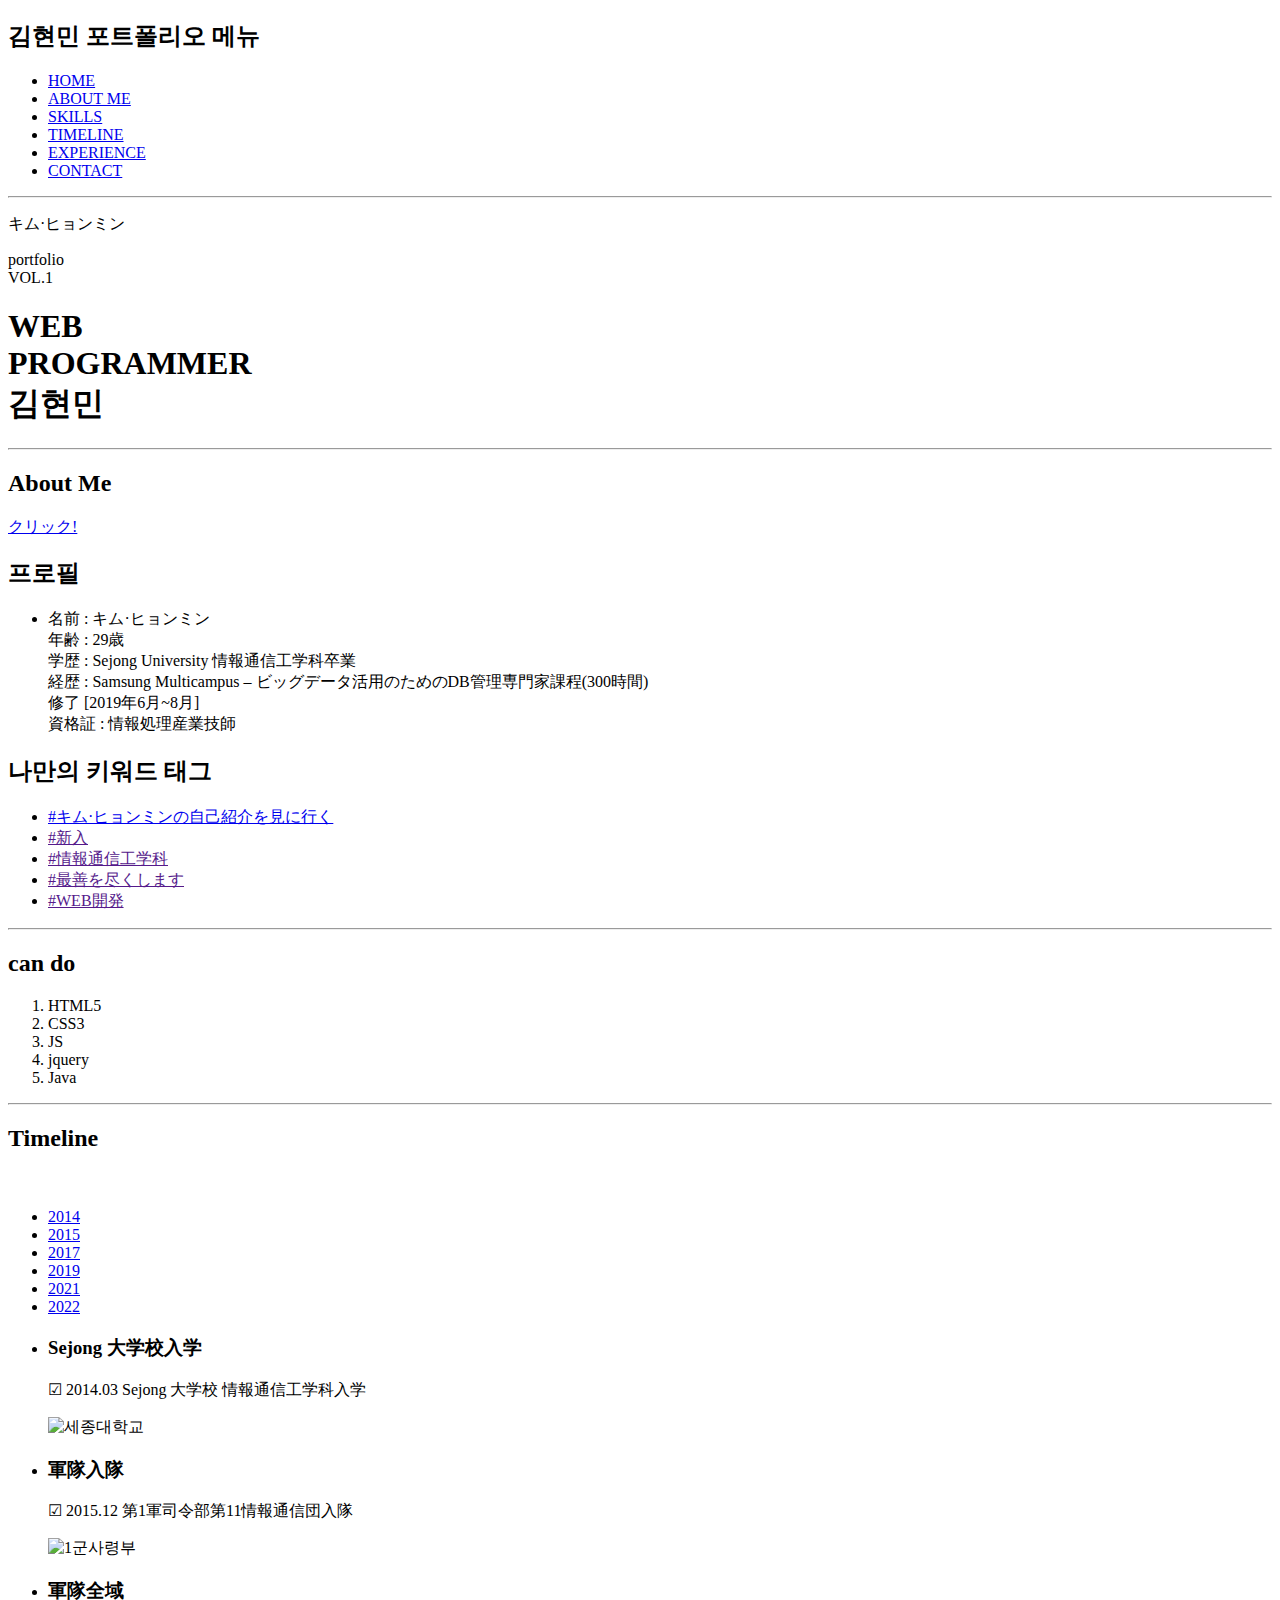
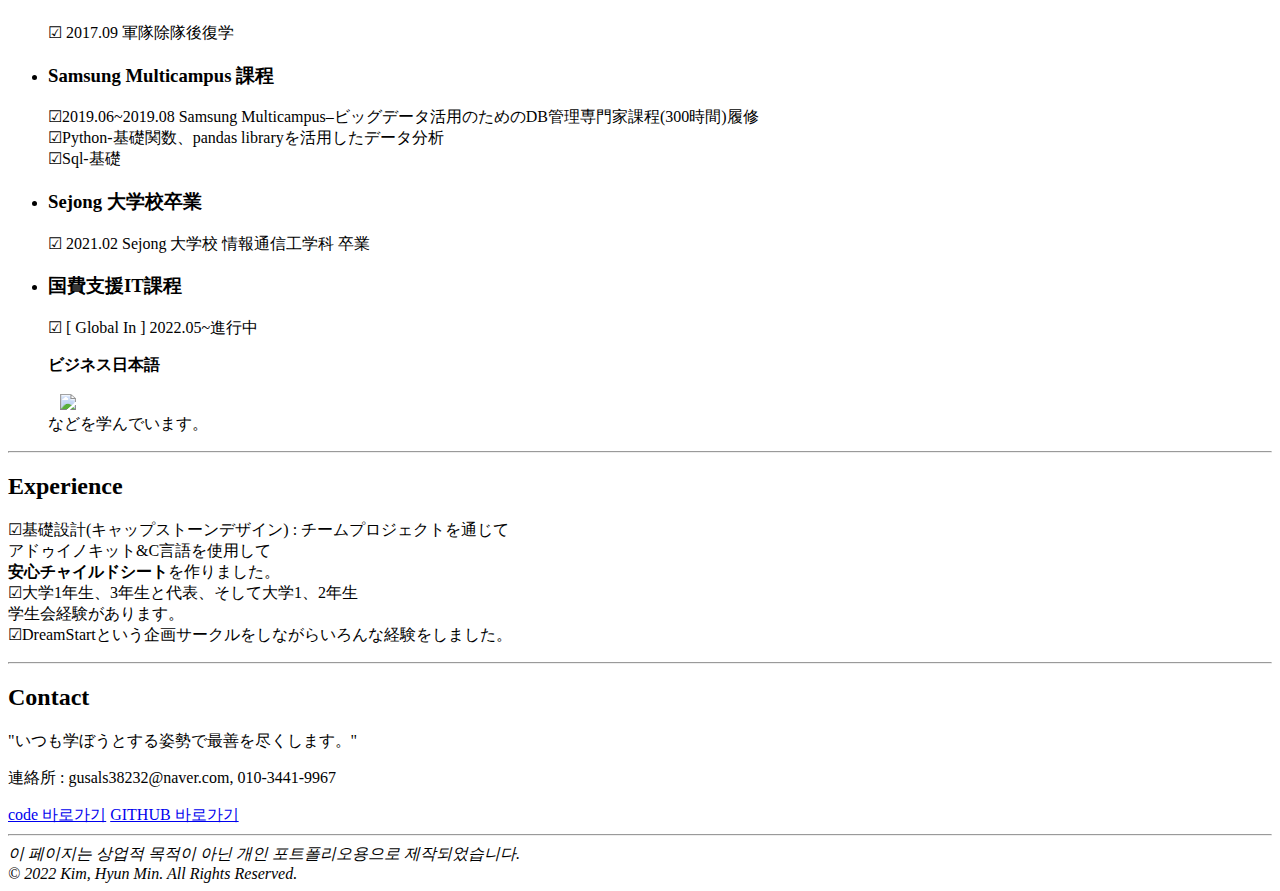
==== My-Portfolio-master/index.html @ 0163a843 "Update index.html" ====
<!DOCTYPE HTML>
<html lang="ko">

<head>
  <meta charset="UTF-8">
  <title>김현민 포트폴리오</title>

  <meta name="Subject" content="포트폴리오">
  <meta name="Title" content="김현민 포트폴리오">
  <meta name="Keywords" content="웹퍼블리셔,웹디자이너,포트폴리오">
  <meta name="Description" content="최적의 사용자 경험을 제공하는 것을 목표로 하는 웹 퍼블리셔">
  <meta name="Author" content="김현민">
  <meta name="Publisher" content="KimHyunMin">
  <meta name="Classification" content="포트폴리오">
  <meta name="Location" content="Seoul Korea">
  <meta name="Author-Date" content="2019.10.24">
  <meta name="Copyright" content="김현민">

  <link rel="shortcut icon" href="../images/mouse.png">
  <link rel="stylesheet" href="css/reset.css" />
  <link rel="stylesheet" href="css/animate.css">
  <link rel="stylesheet" href="css/style.css" />
  
  <script src="js/plugins/jquery-1.12.3.js"></script>
  <script src="js/plugins/jquery.easing.min.js"></script>
  <script src="js/plugins/wow.min.js"></script>
  <script src="js/function.js"></script>
</head>

<body>
  <div id="wrap">
    <header>
      <div class="container">
        <h2 class="sr-only">김현민 포트폴리오 메뉴</h2>

        <nav>
          <ul class="gnb clearfix">
            <li class="on"><a href="#">HOME</a></li>
            <li><a href="#">ABOUT ME</a></li>
            <li><a href="#">SKILLS</a></li>
            <li><a href="#">TIMELINE</a></li>
            <li><a href="#">EXPERIENCE</a></li>
            <li><a href="#">CONTACT</a></li>
          </ul>
        </nav>
      </div>
    </header>

    <hr>

    <section id="home" class="content0">
      <div class="container">
        <p>キム·ヒョンミン</p>
        <p>portfolio<br>VOL.1</p>
        <h1>WEB<br>PROGRAMMER<br><span class="name">김현민</span></h1>
      </div>
    </section><!--end of main home-->

    <hr>

    <section id="aboutme" class="content1 clearfix wow fadeIn" data-wow-delay="100ms">
      <div class="content1-left">
        <h2>About Me</h2>

        <a href="sub.html" title="자기소개 보러가기" target="_blank">
          <p class="img"></p>
          <p class="link">クリック!</p>
        </a>
        <div class="about_bg"></div>
      </div><!--end of left-->

      <div class="content1-right">
        <div class="profile">
          <h2 class="sr-only">프로필</h2>

          <ul class="clearfix">
            <li>
              名前 : キム·ヒョンミン<br>
              年齢 : 29歳<br>
              学歴 : Sejong University 情報通信工学科卒業<br>
              経歴 : Samsung Multicampus – ビッグデータ活用のためのDB管理専門家課程(300時間)<br> 修了 [2019年6月~8月] <br>
              資格証 : 情報処理産業技師<br>
            </li>

           

           
          </ul>

          <!-- <button class="prev">이전</button> -->
          <!-- <button class="on next">다음</button> -->
        </div><!--end of profile-->

        <div class="tag">
          <h2 class="sr-only">나만의 키워드 태그</h2>

          <ul class="clearfix">
          
        
            <li><a href="sub.html" title="나만의 자기소개 보러가기" target="_blank" class="link">#キム·ヒョンミンの自己紹介を見に行く</a></li>
            <li><a href="" title="신입">#新入</a></li>
            <li><a href="" title="학과">#情報通信工学科</a></li>
            <li><a href="" title="최선">#最善を尽くします</a></li>
            <li><a href="" title="웹개발">#WEB開発</a></li>
          </ul>
        </div><!--end of tag-->
      </div><!--end of right-->
    </section><!--about me 끝-->

    <hr>

    <section id="skills" class="content2 wow fadeIn" data-wow-delay="100ms">
      <h2>can do</h2>

      <ol class="skill clearfix">
        <li>HTML5</li>
        <li>CSS3</li>
        <li>JS</li>
        <li>jquery</li>
        <li>Java</li>
      </ol>

    
    </section><!--end of skills-->

    <hr>

    <!-- timeline start -->
    <section id="portfolio" class="content3">
      <h2>Timeline</h2>
      <br>

      <div class="portfolio_bg">
        <h3 class="sr-only"></h3>

        <div class="portfolio_img">
          <a href="#" class="viewClose"></a>
        </div>
      </div>

      <div class="container">
        <ul class="mnu clearfix">
          <li class="on"><a href="#">2014</a></li>
          <li><a href="#">2015</a></li>
          <li><a href="#">2017</a></li>
          <li><a href="#">2019</a></li>
          <li><a href="#">2021</a></li>
          <li><a href="#">2022</a></li>
        
        </ul>
<!-- 2014년 -->
        <ul class="view">
          <li>
            <h3>Sejong 大学校入学<span></span></h3>
            <p>
              ☑ 2014.03 Sejong 大学校 情報通信工学科入学
            </p>
           <img src="./images/data_logo_세종대로고-removebg-preview.png" alt="세종대학교">
            
           
            <!-- <a href="" target="_blank">사이트 바로가기</a> -->
          </li>
<!-- html -->
<!-- 2015 -->
          <li>
            <h3>軍隊入隊</h3>
            <p>
              ☑ 2015.12  第1軍司令部第11情報通信団入隊
            </p>
            
            <img src="./images/First_ROK_Army_제1야전군.svg-removebg-preview.png " width="200" alt="1군사령부">
           
           
          </li>
<!-- 2017 -->
          <li>
            <h3>軍隊全域</h3>
            <p>
              ☑ 2017.09 軍隊除隊後復学
              <!-- ぐんたいじょたいごふくがく -->
            </p>
            
          </li>

          <li>
            <h3>Samsung Multicampus 課程</h3>
            <p>
              ☑2019.06~2019.08 Samsung Multicampus–ビッグデータ活用のためのDB管理専門家課程(300時間)履修<br>
              <!--りしゅう  -->
              ☑Python-基礎関数、pandas libraryを活用したデータ分析<br>
              ☑Sql-基礎
             
            </p>
            <!-- 2021 -->
          </li>

          <li>
            <h3>Sejong 大学校卒業</h3>
            <p>
              ☑ 2021.02 Sejong 大学校 情報通信工学科 卒業
            </p>
            
          </li>
<!-- 2022 -->
          <li>
            <h3>国費支援IT課程</h3>
            <p>
              ☑ [ Global In ]  2022.05~進行中
            </p>
            <p>
              <strong>ビジネス日本語</strong><br>
              <br>
              <img src="./images/skills_1.png" alt="">
              <img src="./images/skills_2.png" alt="">
              <img src="./images/skills_3.png" alt="">
              <img src="./images/skills_5.png" width="200"><br> 
              などを学んでいます。
            </p>
            
          </li>

          
        </ul>
      </div>
    </section>
<!-- timeline end--- -->
    <hr>
<!--desing start 4th  -->
    <section id="design" class="content4">
      <h2>Experience</h2>
      <div class="container">
        <p>
          ☑基礎設計(キャップストーンデザイン) : チームプロジェクトを通じて<br>アドゥイノキット&C言語を使用して<br>
          <strong>安心チャイルドシート</strong>を作りました。<br>
          ☑大学1年生、3年生と代表、そして大学1、2年生<br>学生会経験があります。<br>
          ☑DreamStartという企画サークルをしながらいろんな経験をしました。
          
        
        
        </p>
        
  
        <!-- <div class="link clearfix">
          <a href="file" class="fileOpen" target="_blank">실습ppt1</a>
          
          
        </div> -->
      </div>

      
    </section><!--end of design-->

    <hr>

    <section id="contact" class="content5 wow fadeIn" data-wow-delay="100ms">
      <h2>Contact</h2>
      <div class="contact_img"></div>

      <div class="container">
        <p>
          "いつも学ぼうとする姿勢で最善を尽くします。"
        </p>
        <p>
          連絡所 : gusals38232@naver.com, 010-3441-9967<br>
          <!-- れんらくじょ -->
        </p>
  
        <div class="link clearfix">
          <a href="https://github.com/gusals38232/-/tree/main/My-Portfolio-master" class="git" target="_blank">code 바로가기</a>
          <a href="https://github.com/gusals38232" class="git" target="_blank">GITHUB 바로가기</a>
        </div>
      </div>
    </section><!--end of contact-->

    <hr>

    <footer>
      <address>
        이 페이지는 상업적 목적이 아닌 개인 포트폴리오용으로 제작되었습니다.<br>
        &copy; 2022 Kim, Hyun Min. All Rights Reserved.
      </address>
    </footer>
  </div>
</body>

</html>
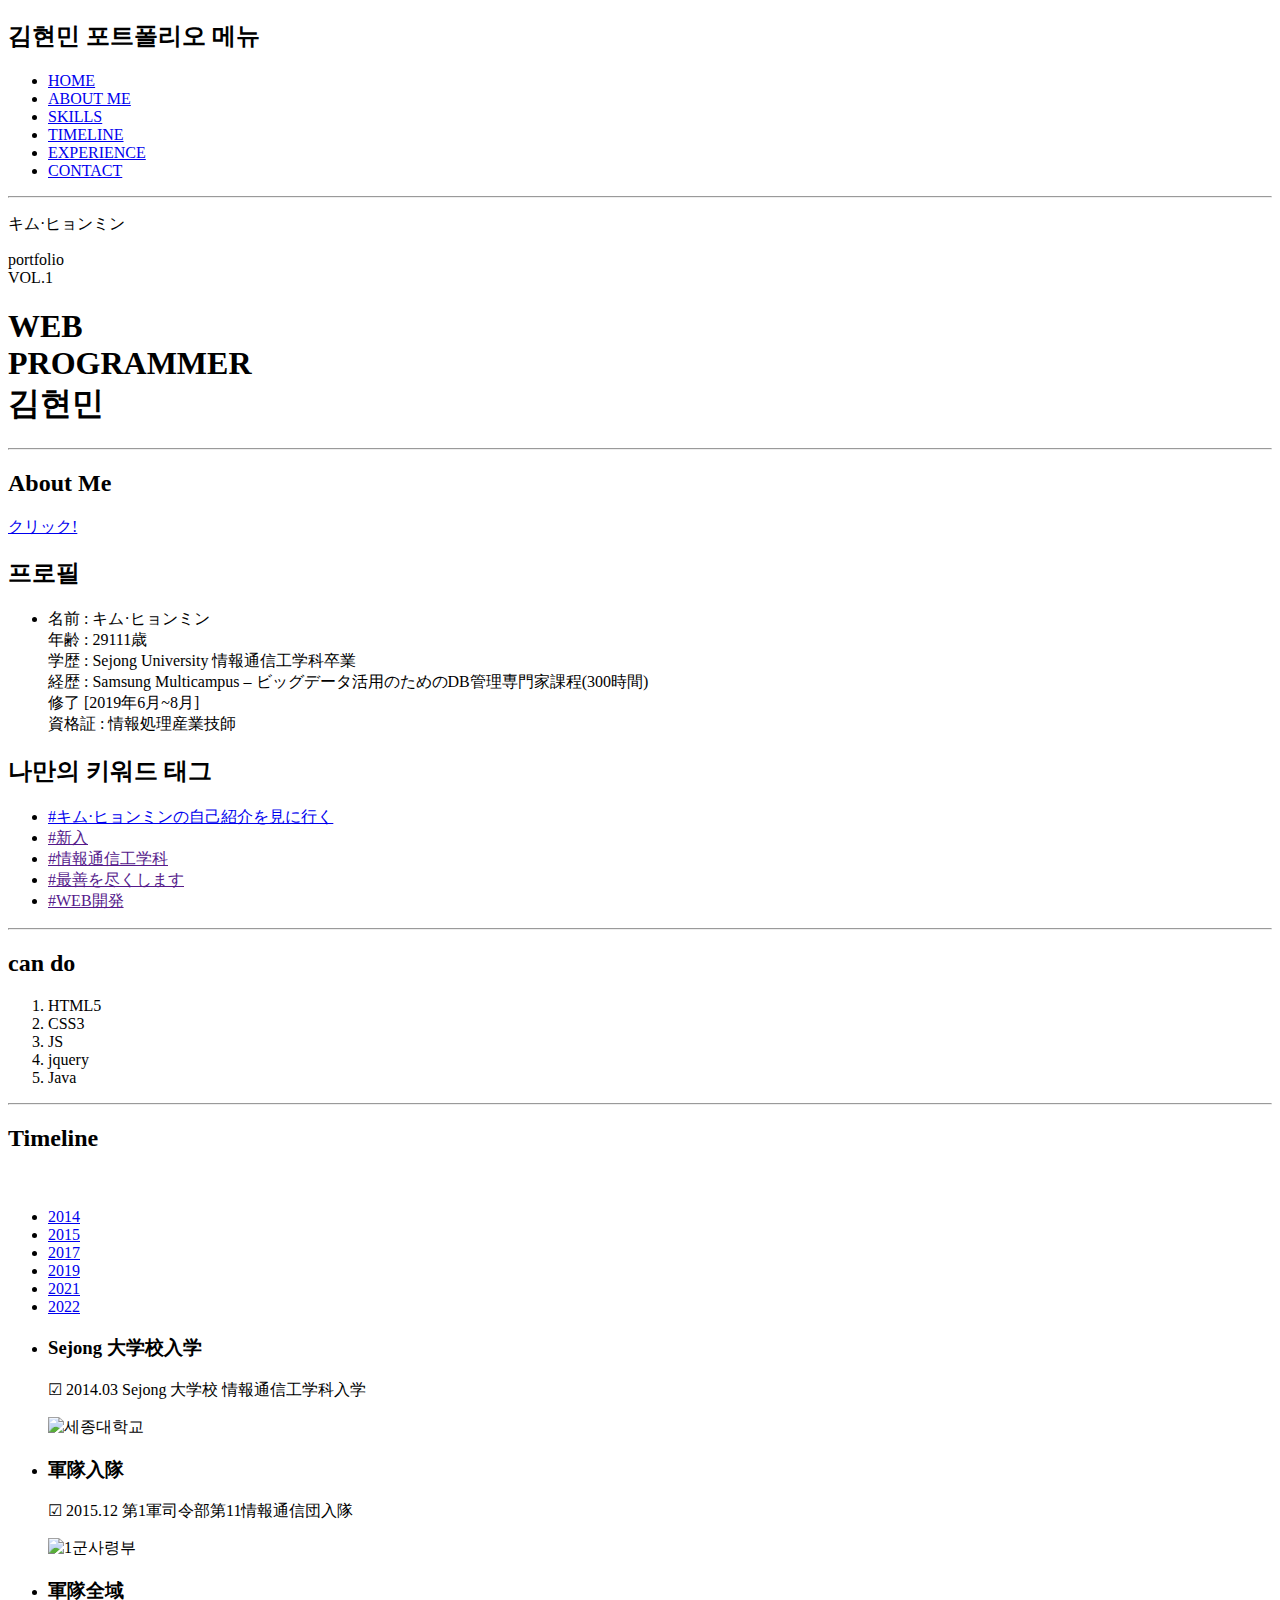
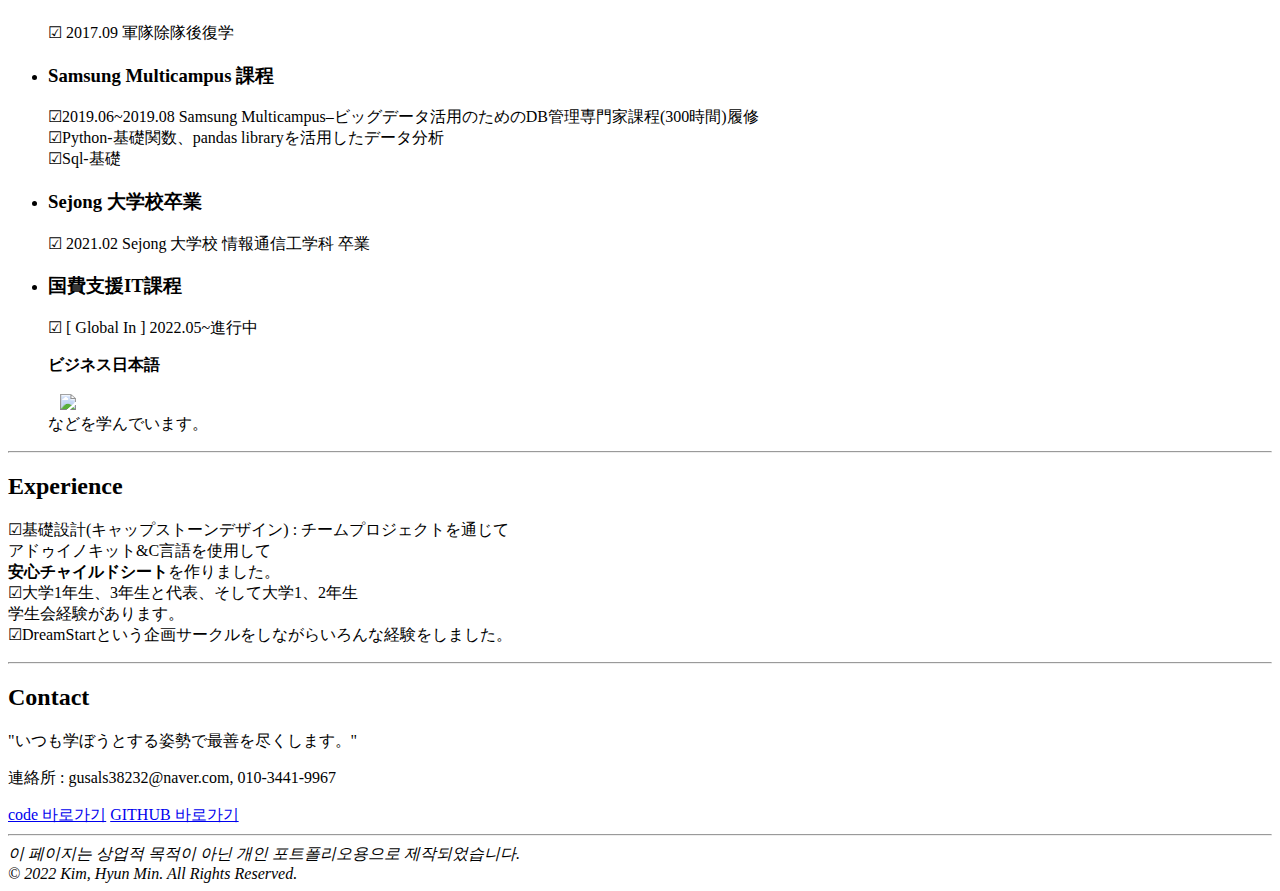
==== commit 46ce6984: "Update index.html" ====
--- a/My-Portfolio-master/index.html
+++ b/My-Portfolio-master/index.html
@@ -76,7 +76,7 @@
           <ul class="clearfix">
             <li>
               名前 : キム·ヒョンミン<br>
-              年齢 : 29歳<br>
+              年齢 : 29111歳<br>
               学歴 : Sejong University 情報通信工学科卒業<br>
               経歴 : Samsung Multicampus – ビッグデータ活用のためのDB管理専門家課程(300時間)<br> 修了 [2019年6月~8月] <br>
               資格証 : 情報処理産業技師<br>
@@ -266,7 +266,7 @@
         </p>
   
         <div class="link clearfix">
-          <a href="https://github.com/gusals38232/-/tree/main/My-Portfolio-master" class="git" target="_blank">code 바로가기</a>
+          <a href="https://github.com/gusals38232/kimgreen3823/tree/main/My-Portfolio-master" class="git" target="_blank">code 바로가기</a>
           <a href="https://github.com/gusals38232" class="git" target="_blank">GITHUB 바로가기</a>
         </div>
       </div>
